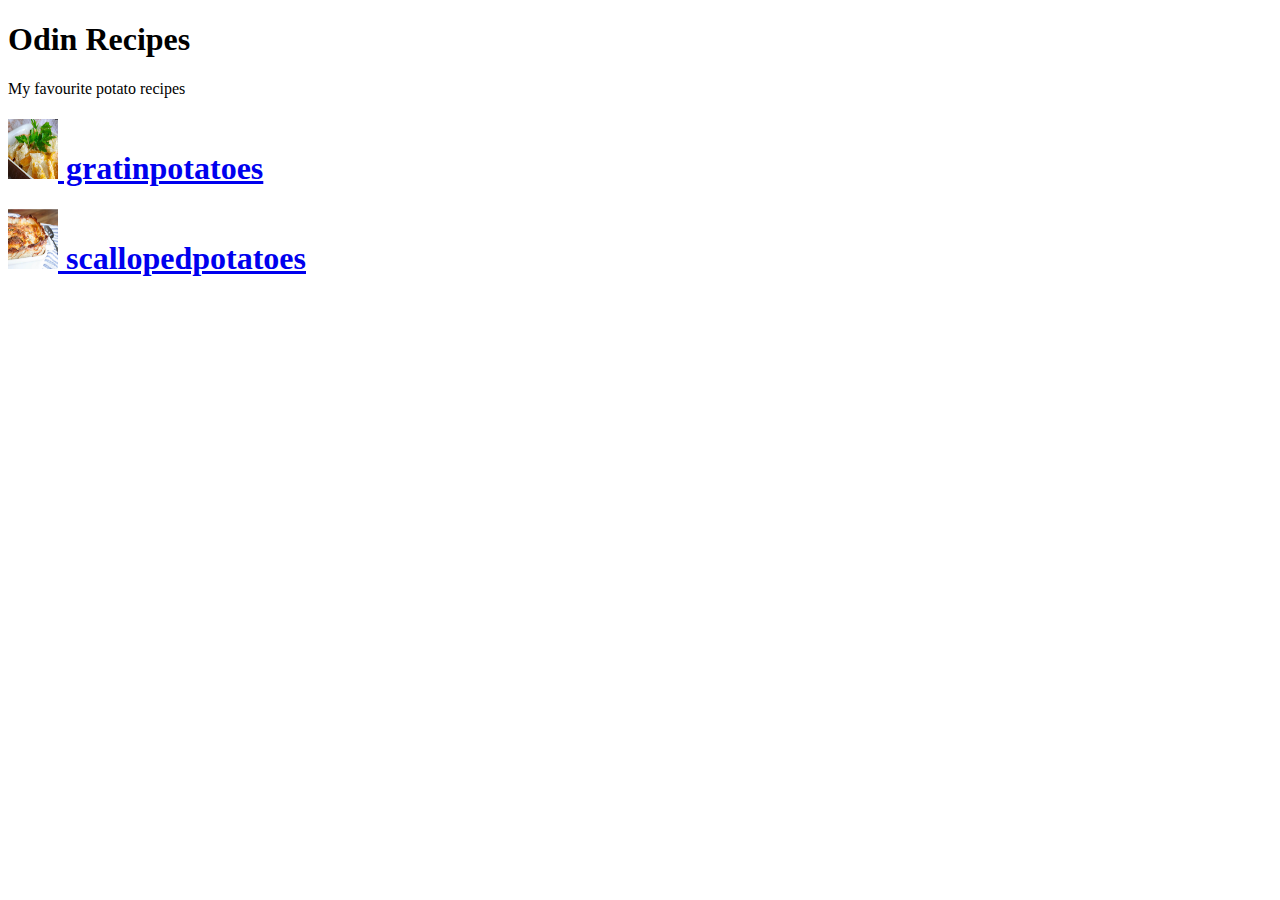
==== index.html @ 6c06f4bb "My recipes website files. Have created the root folder, added two other folders. one for images and " ====
<!DOCTYPE html>
<html lang="en">
<head>
    <meta charset="UTF-8">
    <meta http-equiv="X-UA-Compatible" content="IE=edge">
    <meta name="viewport" content="width=device-width, initial-scale=1.0">
    <title>Recipes</title>
</head>
<body>
 <h1>Odin Recipes</h1>  
 <p>
     My favourite potato recipes
 </p> 
  <h1> <a href="recipes/gratinpotatoes.html">
      <img src="images/gratin.png" 
      alt="gratin potatos"
      width="50" height="60">  gratinpotatoes</a></h1>
 <h1> <a href="recipes/scallopedpotatoes.html">
     <img src="images/scalloped.png"
     width="50" height="60">
      scallopedpotatoes </a></h1>
</body>
</html>
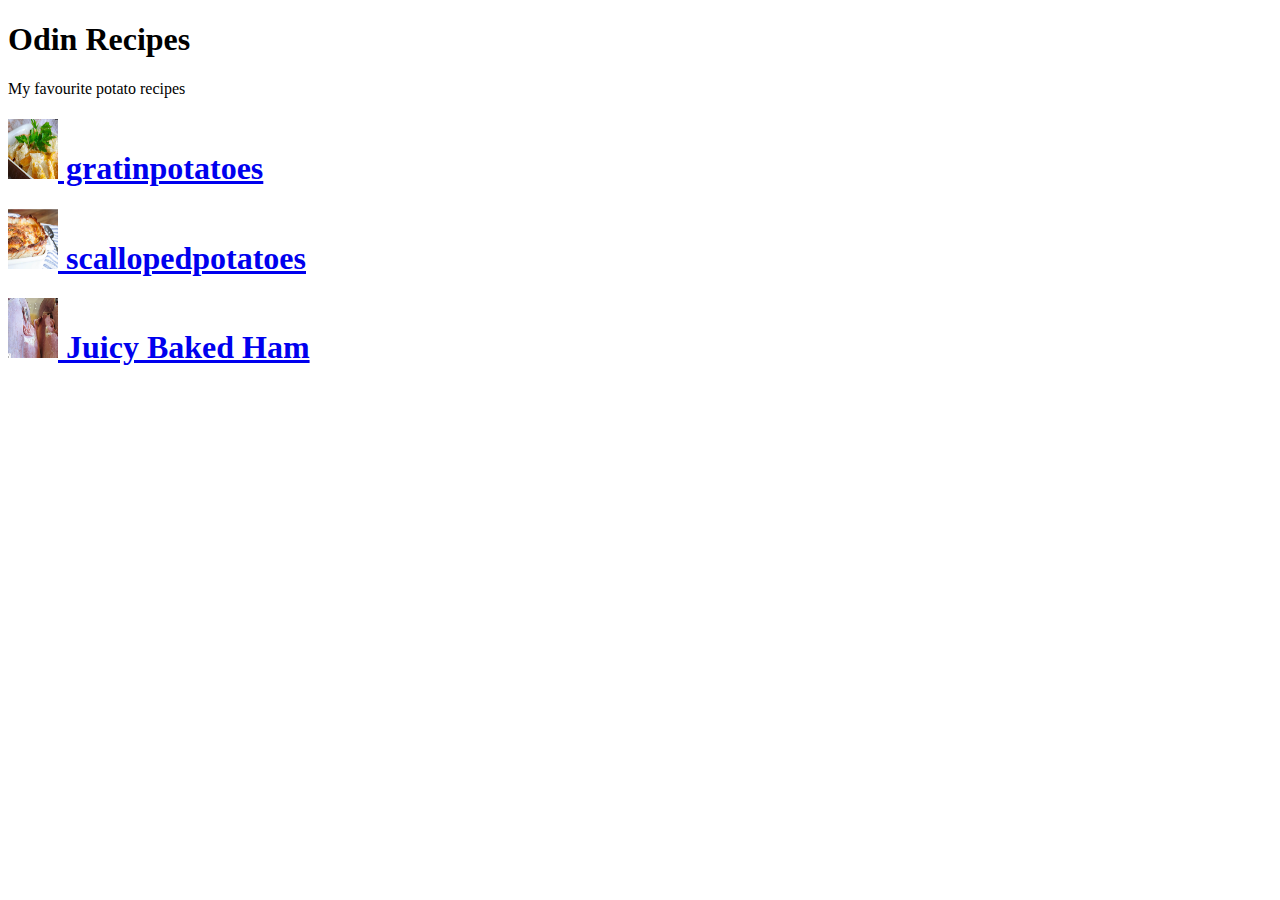
==== commit 8d99ccd6: "I have added new page for the new recipe and also corrected the error on link and ordered list." ====
--- a/index.html
+++ b/index.html
@@ -19,5 +19,12 @@
      <img src="images/scalloped.png"
      width="50" height="60">
       scallopedpotatoes </a></h1>
+      
+      <h1> <a href="recipes/juicybakedham.html">
+        <img src="images/jucybakedham.png"
+        width="50" height="60">
+        Juicy Baked Ham </a></h1>
+
+       
 </body>
 </html>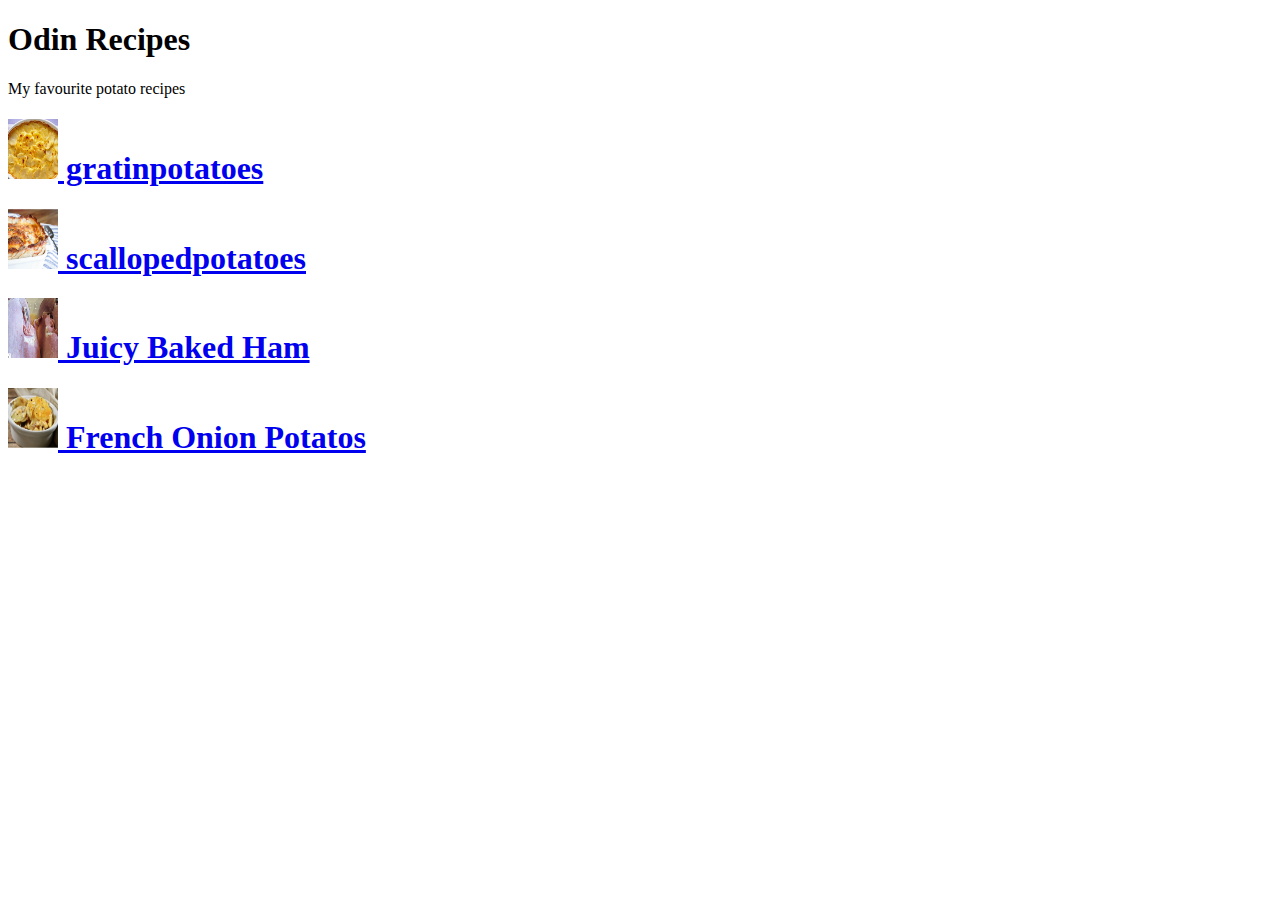
==== commit 692d3114: "Made changes to the gratin potatos files, added directions and added new recipe, of french onions po" ====
--- a/index.html
+++ b/index.html
@@ -25,6 +25,10 @@
         width="50" height="60">
         Juicy Baked Ham </a></h1>
 
+        <h1> <a href="recipes/frenchonionpotatos.html">
+            <img src="images/frenchonionpotatoes.png"
+            width="50" height="60">
+            French Onion Potatos </a></h1>
        
 </body>
 </html>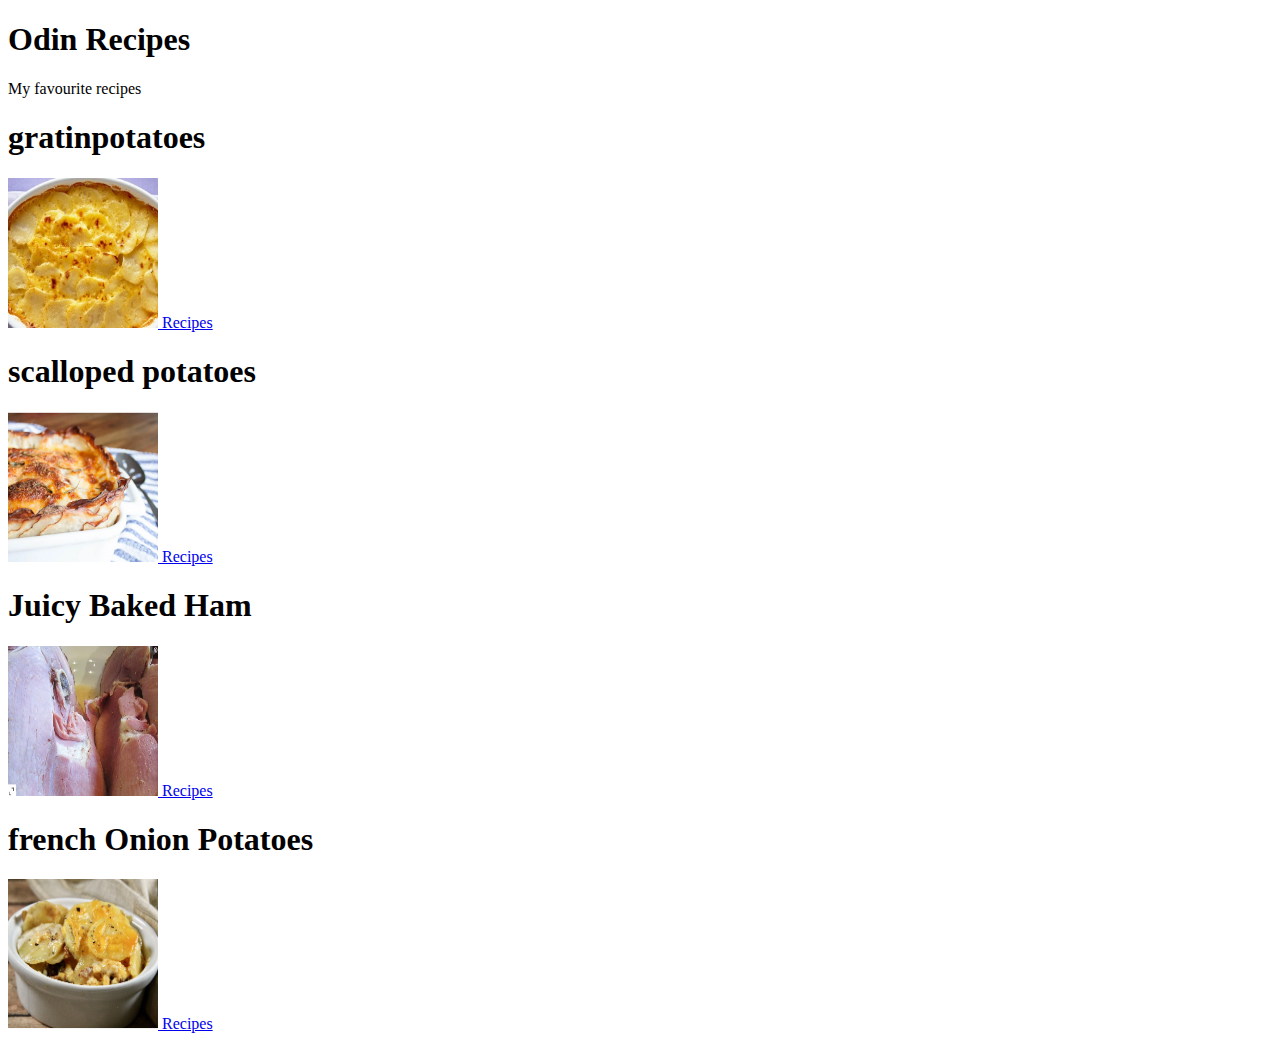
==== commit 177d1efd: "Made changes to the sizes and disaplay of images. increased the size, to 150pxl" ====
--- a/index.html
+++ b/index.html
@@ -9,26 +9,29 @@
 <body>
  <h1>Odin Recipes</h1>  
  <p>
-     My favourite potato recipes
+     My favourite  recipes
  </p> 
-  <h1> <a href="recipes/gratinpotatoes.html">
+  <h1>gratinpotatoes</h1> 
+  <a href="recipes/gratinpotatoes.html">
       <img src="images/gratin.png" 
       alt="gratin potatos"
-      width="50" height="60">  gratinpotatoes</a></h1>
- <h1> <a href="recipes/scallopedpotatoes.html">
+      width="150" height="150"> Recipes </a>
+ <h1> scalloped potatoes </h1> <a href="recipes/scallopedpotatoes.html">
      <img src="images/scalloped.png"
-     width="50" height="60">
-      scallopedpotatoes </a></h1>
+     width="150" height="150"> Recipes
+      </a>
       
-      <h1> <a href="recipes/juicybakedham.html">
+      <h1> Juicy Baked Ham</h1><a href="recipes/juicybakedham.html">
         <img src="images/jucybakedham.png"
-        width="50" height="60">
-        Juicy Baked Ham </a></h1>
+        width="150" height="150"> Recipes
+         </a>
 
-        <h1> <a href="recipes/frenchonionpotatos.html">
+        <h1>french Onion Potatoes  </h1>
+        <a href="recipes/frenchonionpotatos.html">
             <img src="images/frenchonionpotatoes.png"
-            width="50" height="60">
-            French Onion Potatos </a></h1>
+            width="150" height="150">
+            
+            Recipes </a>
        
 </body>
 </html>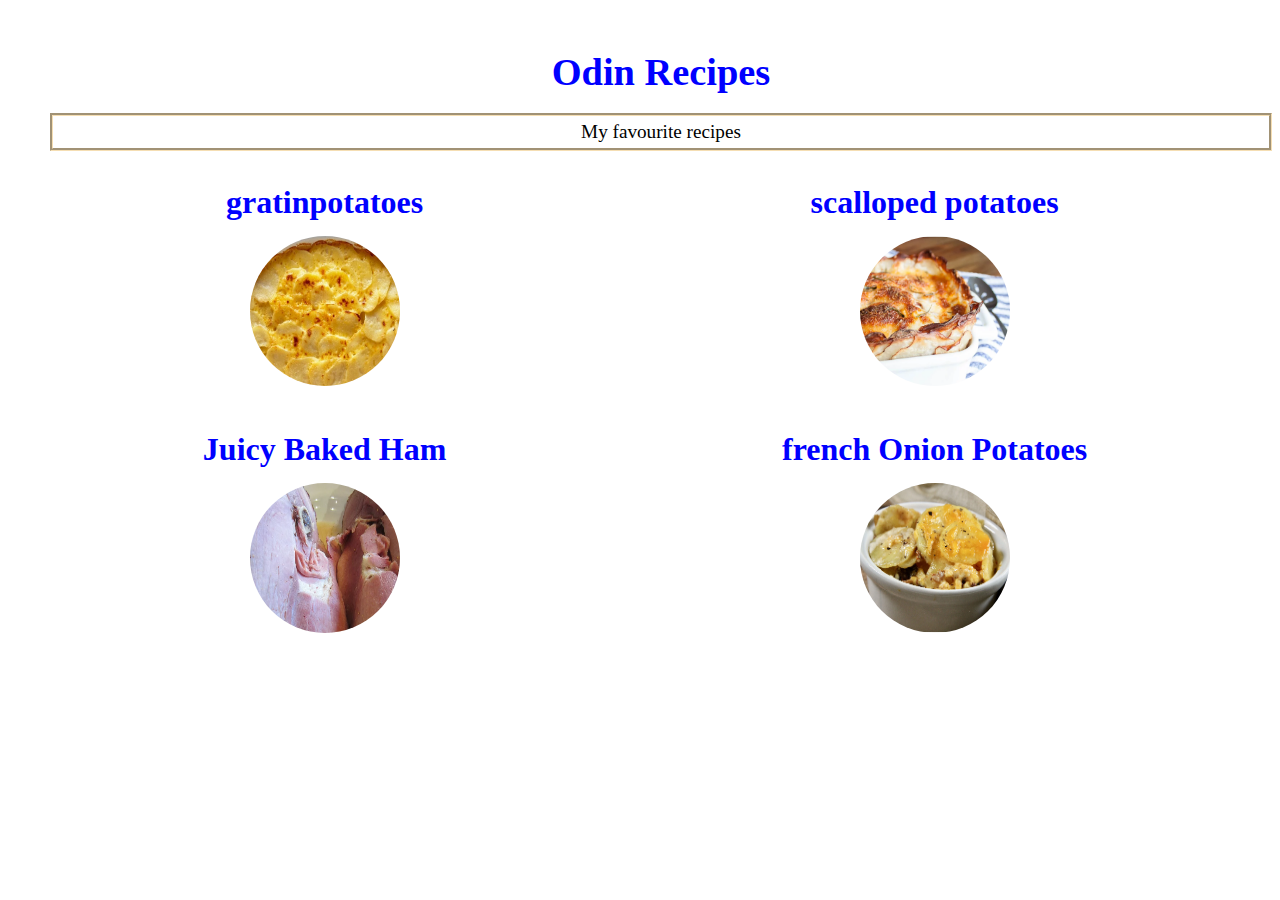
==== commit 04acc8a6: "added css folder and added css file inside the folder. I also linked the css file to all the pages a" ====
--- a/index.html
+++ b/index.html
@@ -5,33 +5,67 @@
     <meta http-equiv="X-UA-Compatible" content="IE=edge">
     <meta name="viewport" content="width=device-width, initial-scale=1.0">
     <title>Recipes</title>
+    <link href="/css/styles.css" rel="stylesheet">
+    
 </head>
 <body>
+<div class="mainhead">
  <h1>Odin Recipes</h1>  
+
  <p>
      My favourite  recipes
  </p> 
-  <h1>gratinpotatoes</h1> 
-  <a href="recipes/gratinpotatoes.html">
-      <img src="images/gratin.png" 
-      alt="gratin potatos"
-      width="150" height="150"> Recipes </a>
- <h1> scalloped potatoes </h1> <a href="recipes/scallopedpotatoes.html">
-     <img src="images/scalloped.png"
-     width="150" height="150"> Recipes
-      </a>
+ 
+</div>
+
+ 
+<table>
+   
+    <tr>
+        <td>
+            <h1>gratinpotatoes</h1> 
+            <a href="recipes/gratinpotatoes.html">
+                <img src="images/gratin.png" 
+                alt="gratin potatos"
+                width="150" height="150">   
+              </a>
+        </td>
+        <td>
+            <h1> scalloped potatoes </h1>
+            <a href="recipes/scallopedpotatoes.html">
+                <img src="images/scalloped.png"
+                width="150" height="150"> 
+                 </a>
+        </td>
+    </tr>
+    <tr>
+        <td>
+            <h1> Juicy Baked Ham</h1>
+
+            <a href="recipes/juicybakedham.html">
+                <img src="images/jucybakedham.png"
+                width="150" height="150">  
+                 </a>
+        </td>
+        <td>
+            <h1>french Onion Potatoes  </h1>
+            <a href="recipes/frenchonionpotatos.html">
+                <img src="images/frenchonionpotatoes.png"
+                width="150" height="150">
+                
+                  </a>
+        </td>
+    </tr>
+</table>
+
+
+  
+ 
+  
       
-      <h1> Juicy Baked Ham</h1><a href="recipes/juicybakedham.html">
-        <img src="images/jucybakedham.png"
-        width="150" height="150"> Recipes
-         </a>
+    
 
-        <h1>french Onion Potatoes  </h1>
-        <a href="recipes/frenchonionpotatos.html">
-            <img src="images/frenchonionpotatoes.png"
-            width="150" height="150">
-            
-            Recipes </a>
+       
        
 </body>
 </html>--- a/css/styles.css
+++ b/css/styles.css
@@ -0,0 +1,58 @@
+img
+{
+    margin: 10px;
+    padding: 5px;
+    border-radius: 50%;
+}
+h1{
+    margin: auto;
+    left: 10px;
+    color: blue;
+    font-family: 'Times New Roman', Times, serif;
+
+}
+a{
+    font-size: smaller;
+    margin: 6px;
+}
+h2{
+    color: red;
+}
+h3,h4{
+    color: green;
+}
+strong{
+    background-color: yellow;
+    font-family: Verdana, Geneva, Tahoma, sans-serif;
+}
+body{
+    margin-left: 50px;
+    margin-top: 50px;
+    text-align: center;
+}
+p{
+    border: wheat;
+    box-shadow: violet;
+    border-style: groove;
+    padding: 5px;
+    align-items: center;
+}
+table{
+    width: 100%;
+    
+}
+tr{
+    padding: 10px;
+    margin: 8px;
+}
+td{
+    margin: 10px;
+    padding: 12px;
+}
+.mainhead{
+    text-align: center;
+    font-size: larger;
+}
+ol,ul{
+    text-align: left;
+}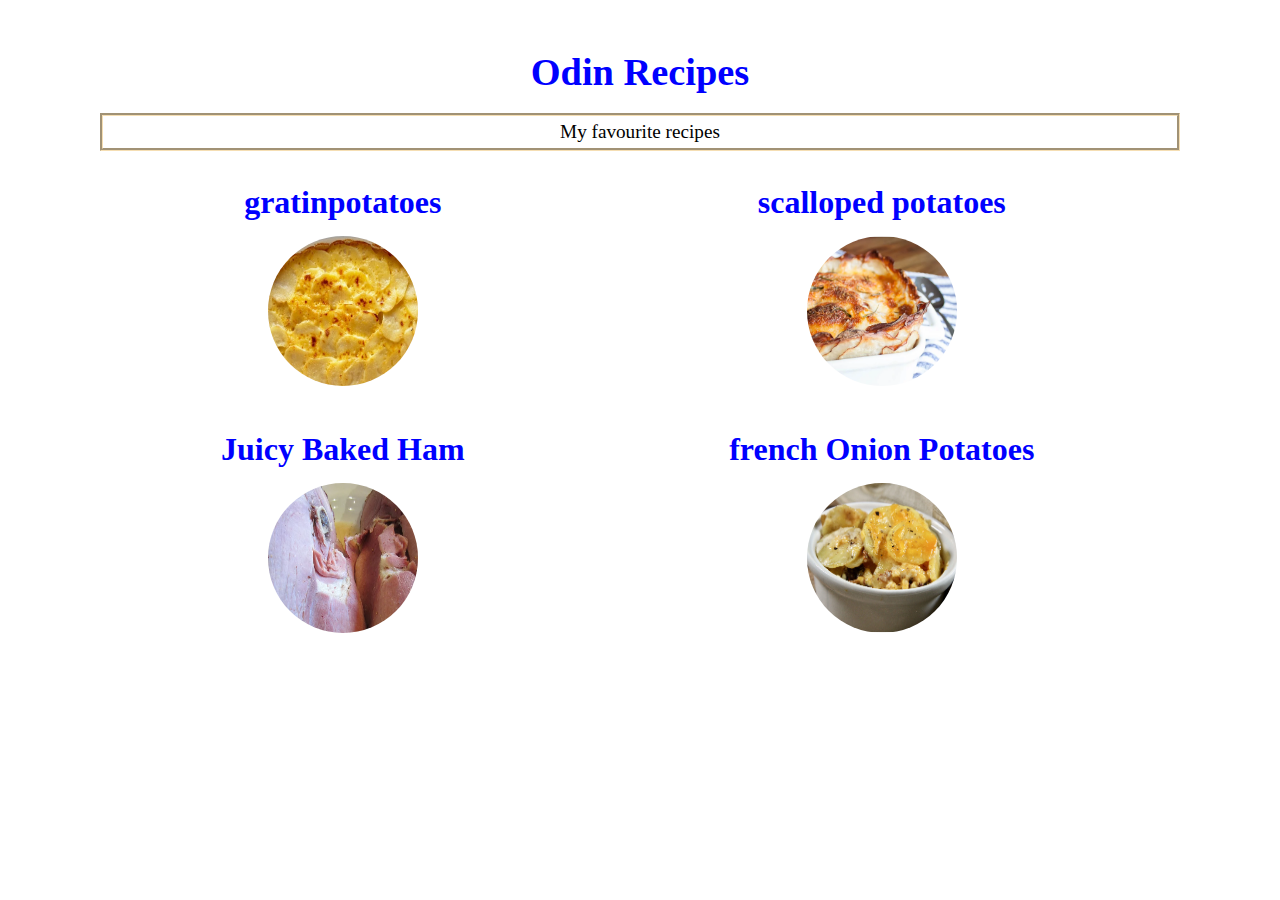
==== commit 5783fe65: "corrected css link error." ====
--- a/index.html
+++ b/index.html
@@ -5,7 +5,7 @@
     <meta http-equiv="X-UA-Compatible" content="IE=edge">
     <meta name="viewport" content="width=device-width, initial-scale=1.0">
     <title>Recipes</title>
-    <link href="/css/styles.css" rel="stylesheet">
+    <link href="css/styles.css" rel="stylesheet">
     
 </head>
 <body>
@@ -15,7 +15,7 @@
  <p>
      My favourite  recipes
  </p> 
- 
+
 </div>
 
  
--- a/css/styles.css
+++ b/css/styles.css
@@ -26,7 +26,8 @@
     font-family: Verdana, Geneva, Tahoma, sans-serif;
 }
 body{
-    margin-left: 50px;
+    margin-left:100px;
+    margin-right: 100px;
     margin-top: 50px;
     text-align: center;
 }
